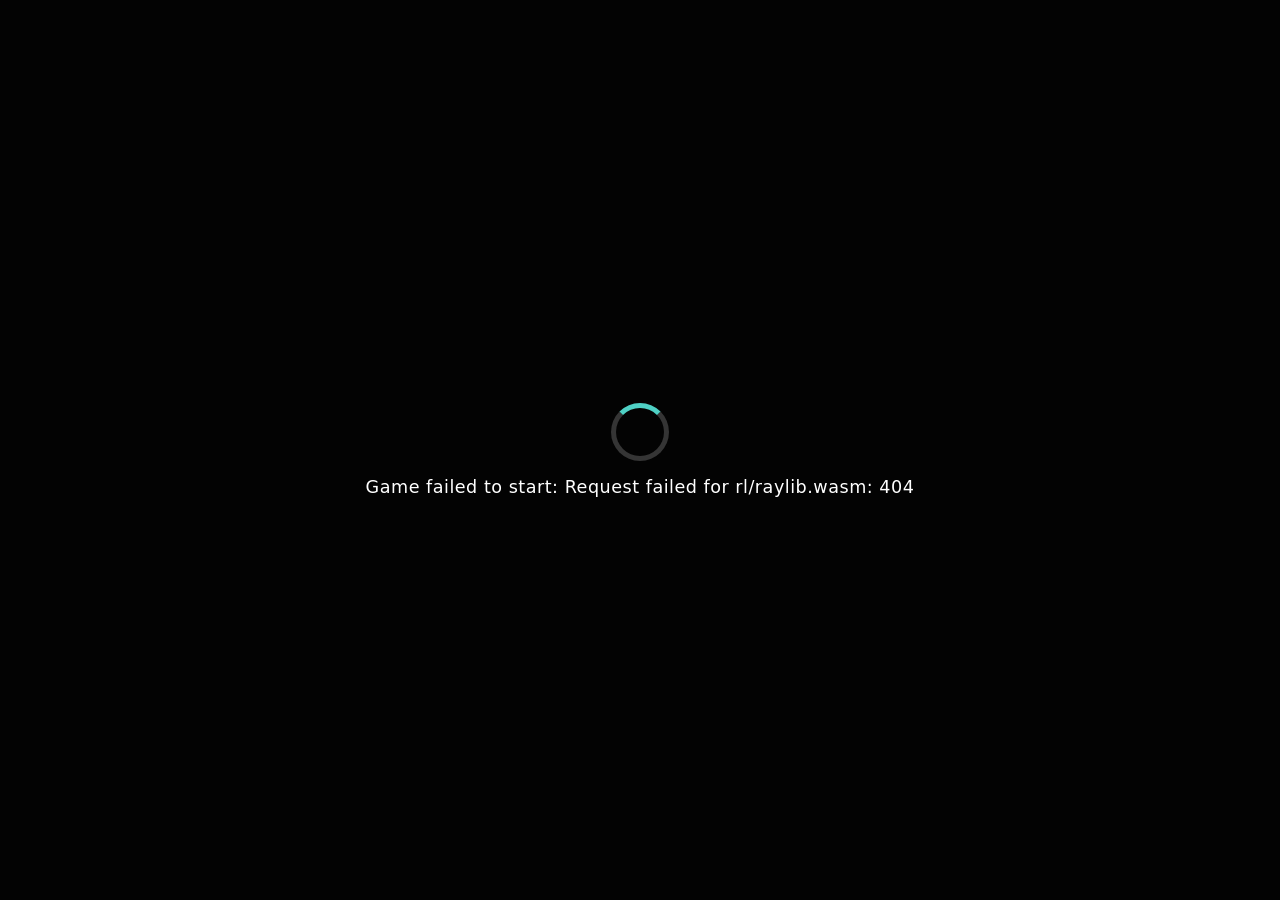
==== site/game/index.html @ a999fb8b "Initial" ====
<!DOCTYPE html>
<html>

<head>
  <meta charset="utf-8" />
  <script src="wasm_exec.js"></script>
  <style>
    body {
      margin: 0;
      overflow: hidden;
      background: #111;
    }

    /* overlay */
    #loading-overlay {
      position: fixed;
      inset: 0;
      display: flex;
      align-items: center;
      justify-content: center;
      background: rgba(0, 0, 0, 0.8);
      color: white;
      font-family: system-ui, sans-serif;
      z-index: 9999;
      transition: opacity 0.4s ease;
    }
    /* spinner */
    .spinner {
      width: 48px;
      height: 48px;
      margin: 0 auto 1rem;
      border: 5px solid rgba(255, 255, 255, 0.2);
      border-top-color: #4fd1c5;
      border-radius: 50%;
      animation: spin 1s linear infinite;
    }

    @keyframes spin {
      to {
        transform: rotate(360deg);
      }
    }

    .loading-text {
      font-size: 1.1rem;
      letter-spacing: 0.5px;
    }
  </style>
</head>

<body>
  <div id="loading-overlay">
    <div class="loading-box">
      <div class="spinner"></div>
      <div class="loading-text">Loading…</div>
    </div>
  </div>

  <canvas id="canvas" width="800" height="600"></canvas>
  <script type="module" src="./index.js"></script>
</body>

</html>
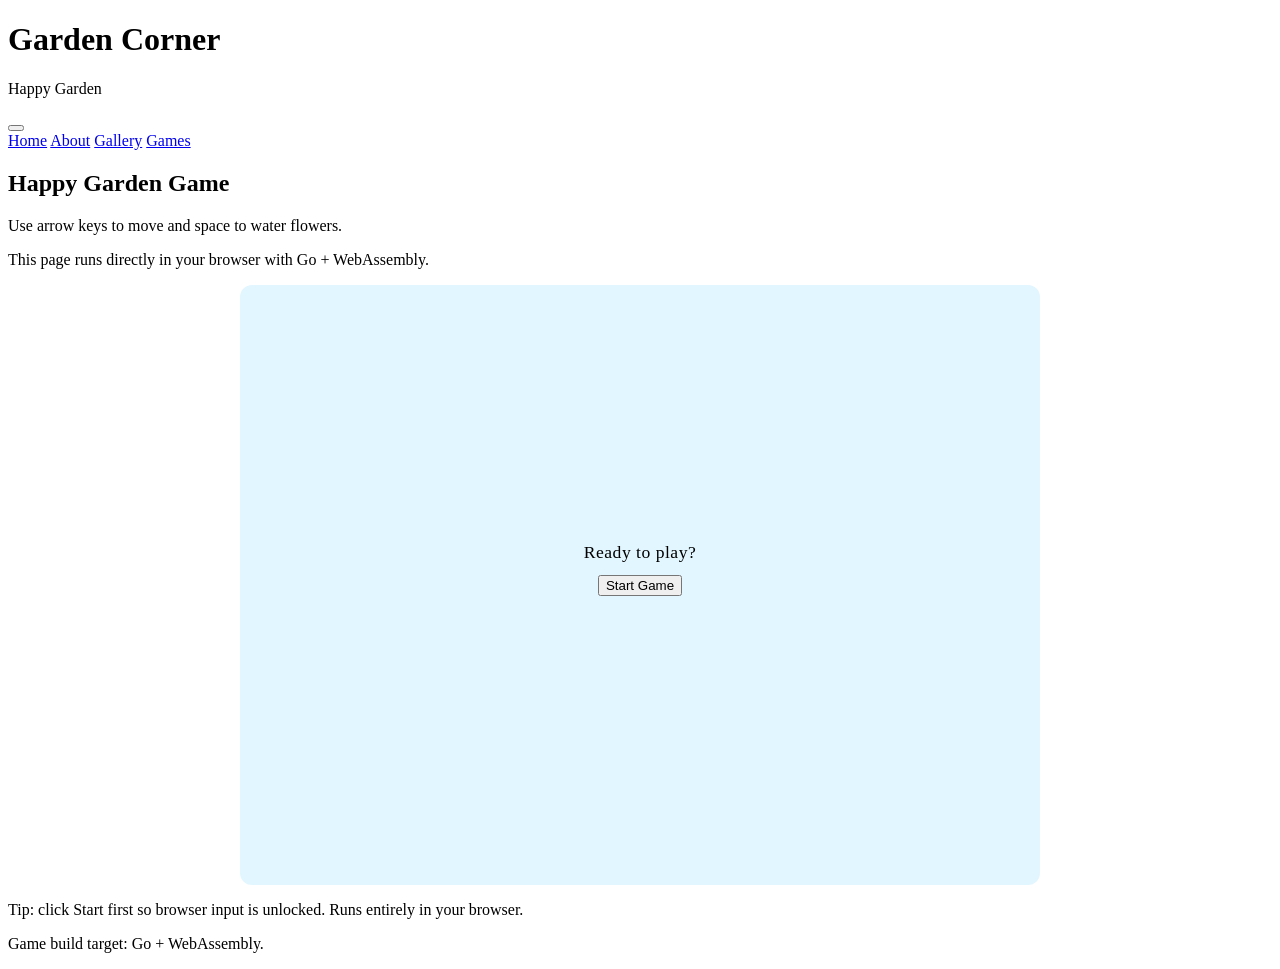
==== commit e0e0e5f4: "Update gallery and game page" ====
--- a/site/game/index.html
+++ b/site/game/index.html
@@ -1,64 +1,177 @@
-<!DOCTYPE html>
-<html>
-
+<!doctype html>
+<html lang="en">
 <head>
-  <meta charset="utf-8" />
+  <meta charset="UTF-8" />
+  <meta name="viewport" content="width=device-width, initial-scale=1.0" />
+  <title>Garden Corner | Happy Garden</title>
+  <meta name="description" content="Play Happy Garden directly in your browser with Go + WebAssembly." />
+  <link rel="preconnect" href="https://fonts.googleapis.com" />
+  <link rel="preconnect" href="https://fonts.gstatic.com" crossorigin />
+  <link href="https://fonts.googleapis.com/css2?family=Chewy&family=Orbitron:wght@400;700&display=swap" rel="stylesheet" />
+  <link rel="stylesheet" href="css/styles.css" />
   <script src="wasm_exec.js"></script>
   <style>
-    body {
-      margin: 0;
-      overflow: hidden;
-      background: #111;
+    .game-wrap {
+      position: relative;
+      width: min(800px, 100%);
+      margin: 0 auto;
     }
 
-    /* overlay */
+    #canvas {
+      display: block;
+      width: 100%;
+      height: auto;
+      aspect-ratio: 4 / 3;
+      outline: none;
+    }
+
     #loading-overlay {
-      position: fixed;
+      position: absolute;
       inset: 0;
       display: flex;
       align-items: center;
       justify-content: center;
-      background: rgba(0, 0, 0, 0.8);
-      color: white;
-      font-family: system-ui, sans-serif;
-      z-index: 9999;
-      transition: opacity 0.4s ease;
+      text-align: center;
+      padding: 12px;
+      background: rgba(214, 243, 255, 0.7);
+      border-radius: 12px;
     }
-    /* spinner */
+
+    .loading-box {
+      padding: 18px;
+      border: 2px solid var(--card-border);
+      border-radius: 12px;
+      min-width: min(92%, 340px);
+      background: var(--card-bg);
+      box-shadow: var(--shadow-soft);
+    }
+
     .spinner {
       width: 48px;
       height: 48px;
       margin: 0 auto 1rem;
-      border: 5px solid rgba(255, 255, 255, 0.2);
-      border-top-color: #4fd1c5;
+      border: 5px solid rgba(18, 50, 74, 0.25);
+      border-top-color: var(--accent-blue);
       border-radius: 50%;
       animation: spin 1s linear infinite;
+      opacity: 0.6;
+    }
+
+    .spinner.hidden {
+      display: none;
     }
 
     @keyframes spin {
-      to {
-        transform: rotate(360deg);
-      }
+      to { transform: rotate(360deg); }
     }
 
     .loading-text {
       font-size: 1.1rem;
       letter-spacing: 0.5px;
+      margin-bottom: 10px;
+      color: var(--text-main);
+    }
+
+    /* Progress bar */
+    .progress-wrap {
+      width: 100%;
+      height: 6px;
+      background: rgba(18, 50, 74, 0.12);
+      border-radius: 999px;
+      margin: 10px 0;
+      overflow: hidden;
+      display: none;
+    }
+
+    .progress-wrap.visible {
+      display: block;
+    }
+
+    .progress-bar {
+      height: 100%;
+      width: 0%;
+      background: var(--accent-blue);
+      border-radius: 999px;
+      transition: width 0.2s ease;
+      opacity: 0.75;
+    }
+
+    .progress-label {
+      font-size: 0.82rem;
+      opacity: 0.7;
+      margin: 0 0 8px;
+      min-height: 1.2em;
+      display: none;
+    }
+
+    .progress-label.visible {
+      display: block;
+    }
+
+    .status {
+      margin: 8px 0 0;
+      opacity: 0.85;
+      min-height: 1.5em;
+      font-size: 0.95rem;
+      color: var(--text-main);
+    }
+
+    #start-button {
+      margin-top: 0.15rem;
     }
   </style>
 </head>
+<body data-page="games">
 
-<body>
-  <div id="loading-overlay">
-    <div class="loading-box">
-      <div class="spinner"></div>
-      <div class="loading-text">Loading…</div>
+  <header class="site-header">
+    <div class="brand-wrap">
+      <h1 class="site-title">Garden Corner</h1>
+      <p class="site-subtitle">Happy Garden</p>
     </div>
-  </div>
+    <button class="hamburger" id="menuButton" aria-label="Open navigation menu" aria-expanded="false" aria-controls="siteNav">
+      <span></span><span></span><span></span>
+    </button>
+    <nav id="siteNav" class="site-nav" aria-label="Main navigation">
+      <a href="../index.html" data-nav="home">Home</a>
+      <a href="../about.html" data-nav="about">About</a>
+      <a href="../gallery.html" data-nav="gallery">Gallery</a>
+      <a href="index.html" data-nav="games" class="active">Games</a>
+    </nav>
+  </header>
 
-  <canvas id="canvas" width="800" height="600"></canvas>
+  <main>
+    <section class="card">
+      <h2>Happy Garden Game</h2>
+      <p>Use arrow keys to move and space to water flowers.</p>
+      <p>This page runs directly in your browser with Go + WebAssembly.</p>
+    </section>
+
+    <section class="card game-shell" id="gameShell">
+      <div class="game-wrap">
+        <div id="loading-overlay" aria-live="polite">
+          <div class="loading-box">
+            <div id="overlay-spinner" class="spinner hidden"></div>
+            <div class="loading-text" id="loading-text">Ready to play?</div>
+            <div class="progress-wrap" id="progress-wrap">
+              <div class="progress-bar" id="progress-bar"></div>
+            </div>
+            <div class="progress-label" id="progress-label"></div>
+            <button id="start-button" class="cta" type="button">Start Game</button>
+            <p id="status-text" class="status"></p>
+          </div>
+        </div>
+        <canvas id="canvas" class="game-frame" tabindex="0" width="800" height="600"></canvas>
+      </div>
+      <p class="small-note">Tip: click Start first so browser input is unlocked. Runs entirely in your browser.</p>
+    </section>
+  </main>
+
+  <footer class="site-footer">
+    <p>Game build target: Go + WebAssembly.</p>
+  </footer>
+
+  <script type="module" src="../js/nav.js"></script>
+  <script type="module" src="../js/site.js"></script>
   <script type="module" src="./index.js"></script>
 </body>
-
-</html>
-
+</html>
